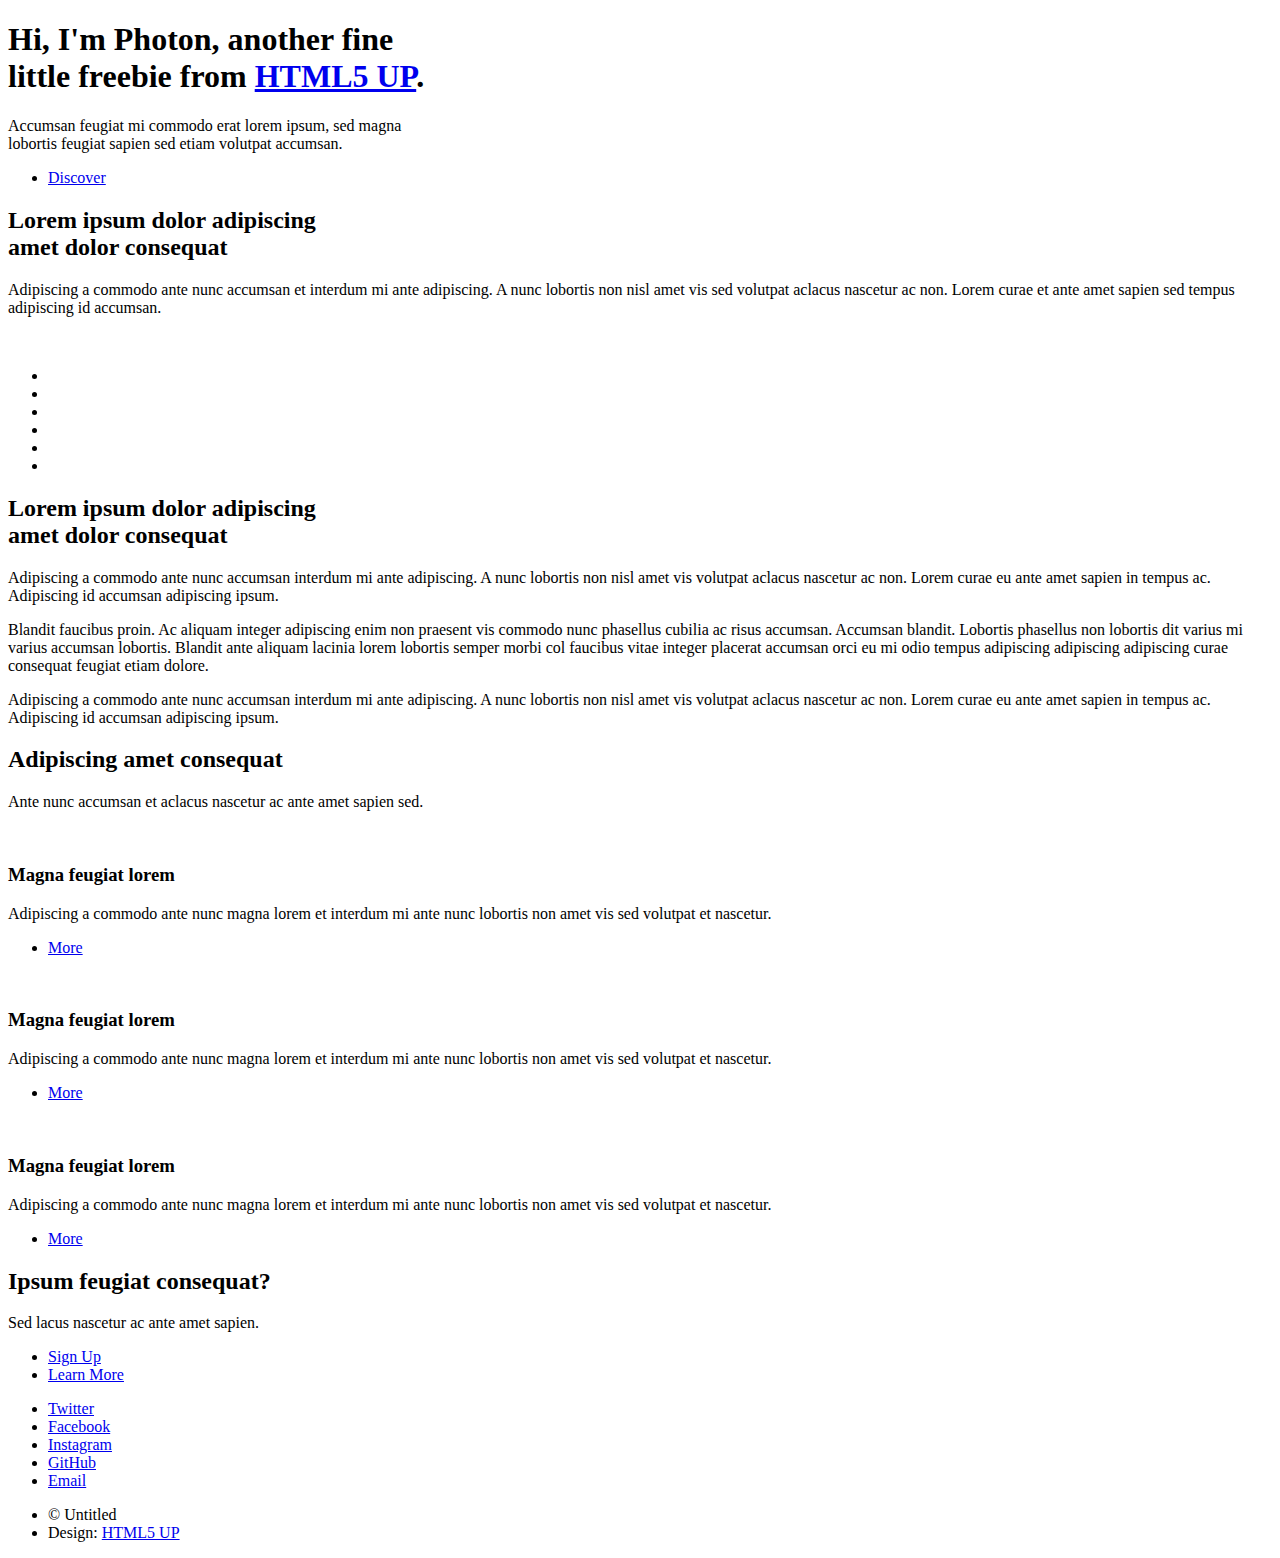
==== templates/index.html @ 0d03e668 "pass template" ====
<!DOCTYPE HTML>
<!--
	Photon by HTML5 UP
	html5up.net | @ajlkn
	Free for personal and commercial use under the CCA 3.0 license (html5up.net/license)
-->
<html>
	<head>
		<title>Photon by HTML5 UP</title>
		<meta charset="utf-8" />
		<meta name="viewport" content="width=device-width, initial-scale=1, user-scalable=no" />
		<link rel="stylesheet" href="static/assets/css/main.css" />
		<noscript><link rel="stylesheet" href="static/assets/css/noscript.css" /></noscript>
	</head>
	<script src="//code.tidio.co/cwrgji0p3nktidomydwqguuznumrr5ve.js" async></script>
	<body class="is-preload">

		<!-- Header -->
			<section id="header">
				<div class="inner">
					<span class="icon solid major fa-cloud"></span>
					<h1>Hi, I'm <strong>Photon</strong>, another fine<br />
					little freebie from <a href="http://html5up.net">HTML5 UP</a>.</h1>
					<p>Accumsan feugiat mi commodo erat lorem ipsum, sed magna<br />
					lobortis feugiat sapien sed etiam volutpat accumsan.</p>
					<ul class="actions special">
						<li><a href="#one" class="button scrolly">Discover</a></li>
					</ul>
				</div>
			</section>

		<!-- One -->
			<section id="one" class="main style1">
				<div class="container">
					<div class="row gtr-150">
						<div class="col-6 col-12-medium">
							<header class="major">
								<h2>Lorem ipsum dolor adipiscing<br />
								amet dolor consequat</h2>
							</header>
							<p>Adipiscing a commodo ante nunc accumsan et interdum mi ante adipiscing. A nunc lobortis non nisl amet vis sed volutpat aclacus nascetur ac non. Lorem curae et ante amet sapien sed tempus adipiscing id accumsan.</p>
						</div>
						<div class="col-6 col-12-medium imp-medium">
							<span class="image fit"><img src="static/images/pic01.jpg" alt="" /></span>
						</div>
					</div>
				</div>
			</section>

		<!-- Two -->
			<section id="two" class="main style2">
				<div class="container">
					<div class="row gtr-150">
						<div class="col-6 col-12-medium">
							<ul class="major-icons">
								<li><span class="icon solid style1 major fa-code"></span></li>
								<li><span class="icon solid style2 major fa-bolt"></span></li>
								<li><span class="icon solid style3 major fa-camera-retro"></span></li>
								<li><span class="icon solid style4 major fa-cog"></span></li>
								<li><span class="icon solid style5 major fa-desktop"></span></li>
								<li><span class="icon solid style6 major fa-calendar"></span></li>
							</ul>
						</div>
						<div class="col-6 col-12-medium">
							<header class="major">
								<h2>Lorem ipsum dolor adipiscing<br />
								amet dolor consequat</h2>
							</header>
							<p>Adipiscing a commodo ante nunc accumsan interdum mi ante adipiscing. A nunc lobortis non nisl amet vis volutpat aclacus nascetur ac non. Lorem curae eu ante amet sapien in tempus ac. Adipiscing id accumsan adipiscing ipsum.</p>
							<p>Blandit faucibus proin. Ac aliquam integer adipiscing enim non praesent vis commodo nunc phasellus cubilia ac risus accumsan. Accumsan blandit. Lobortis phasellus non lobortis dit varius mi varius accumsan lobortis. Blandit ante aliquam lacinia lorem lobortis semper morbi col faucibus vitae integer placerat accumsan orci eu mi odio tempus adipiscing adipiscing adipiscing curae consequat feugiat etiam dolore.</p>
							<p>Adipiscing a commodo ante nunc accumsan interdum mi ante adipiscing. A nunc lobortis non nisl amet vis volutpat aclacus nascetur ac non. Lorem curae eu ante amet sapien in tempus ac. Adipiscing id accumsan adipiscing ipsum.</p>
						</div>
					</div>
				</div>
			</section>

		<!-- Three -->
			<section id="three" class="main style1 special">
				<div class="container">
					<header class="major">
						<h2>Adipiscing amet consequat</h2>
					</header>
					<p>Ante nunc accumsan et aclacus nascetur ac ante amet sapien sed.</p>
					<div class="row gtr-150">
						<div class="col-4 col-12-medium">
							<span class="image fit"><img src="static/images/pic02.jpg" alt="" /></span>
							<h3>Magna feugiat lorem</h3>
							<p>Adipiscing a commodo ante nunc magna lorem et interdum mi ante nunc lobortis non amet vis sed volutpat et nascetur.</p>
							<ul class="actions special">
								<li><a href="#" class="button">More</a></li>
							</ul>
						</div>
						<div class="col-4 col-12-medium">
							<span class="image fit"><img src="static/images/pic03.jpg" alt="" /></span>
							<h3>Magna feugiat lorem</h3>
							<p>Adipiscing a commodo ante nunc magna lorem et interdum mi ante nunc lobortis non amet vis sed volutpat et nascetur.</p>
							<ul class="actions special">
								<li><a href="#" class="button">More</a></li>
							</ul>
						</div>
						<div class="col-4 col-12-medium">
							<span class="image fit"><img src="static/images/pic04.jpg" alt="" /></span>
							<h3>Magna feugiat lorem</h3>
							<p>Adipiscing a commodo ante nunc magna lorem et interdum mi ante nunc lobortis non amet vis sed volutpat et nascetur.</p>
							<ul class="actions special">
								<li><a href="#" class="button">More</a></li>
							</ul>
						</div>
					</div>
				</div>
			</section>

		<!-- Four -->
			<section id="four" class="main style2 special">
				<div class="container">
					<header class="major">
						<h2>Ipsum feugiat consequat?</h2>
					</header>
					<p>Sed lacus nascetur ac ante amet sapien.</p>
					<ul class="actions special">
						<li><a href="#" class="button wide primary">Sign Up</a></li>
						<li><a href="#" class="button wide">Learn More</a></li>
					</ul>
				</div>
			</section>

		<!-- Five -->
		<!--
			<section id="five" class="main style1">
				<div class="container">
					<header class="major special">
						<h2>Elements</h2>
					</header>

					<section>
						<h4>Text</h4>
						<p>This is <b>bold</b> and this is <strong>strong</strong>. This is <i>italic</i> and this is <em>emphasized</em>.
						This is <sup>superscript</sup> text and this is <sub>subscript</sub> text.
						This is <u>underlined</u> and this is code: <code>for (;;) { ... }</code>. Finally, <a href="#">this is a link</a>.</p>
						<hr />
						<header>
							<h4>Heading with a Subtitle</h4>
							<p>Lorem ipsum dolor sit amet nullam id egestas urna aliquam</p>
						</header>
						<p>Nunc lacinia ante nunc ac lobortis. Interdum adipiscing gravida odio porttitor sem non mi integer non faucibus ornare mi ut ante amet placerat aliquet. Volutpat eu sed ante lacinia sapien lorem accumsan varius montes viverra nibh in adipiscing blandit tempus accumsan.</p>
						<header>
							<h5>Heading with a Subtitle</h5>
							<p>Lorem ipsum dolor sit amet nullam id egestas urna aliquam</p>
						</header>
						<p>Nunc lacinia ante nunc ac lobortis. Interdum adipiscing gravida odio porttitor sem non mi integer non faucibus ornare mi ut ante amet placerat aliquet. Volutpat eu sed ante lacinia sapien lorem accumsan varius montes viverra nibh in adipiscing blandit tempus accumsan.</p>
						<hr />
						<h2>Heading Level 2</h2>
						<h3>Heading Level 3</h3>
						<h4>Heading Level 4</h4>
						<h5>Heading Level 5</h5>
						<h6>Heading Level 6</h6>
						<hr />
						<h5>Blockquote</h5>
						<blockquote>Fringilla nisl. Donec accumsan interdum nisi, quis tincidunt felis sagittis eget tempus euismod. Vestibulum ante ipsum primis in faucibus vestibulum. Blandit adipiscing eu felis iaculis volutpat ac adipiscing accumsan faucibus. Vestibulum ante ipsum primis in faucibus lorem ipsum dolor sit amet nullam adipiscing eu felis.</blockquote>
						<h5>Preformatted</h5>
						<pre><code>i = 0;

while (!deck.isInOrder()) {
print 'Iteration ' + i;
deck.shuffle();
i++;
}

print 'It took ' + i + ' iterations to sort the deck.';</code></pre>
					</section>

					<section>
						<h4>Lists</h4>
						<div class="row">
							<div class="col-6 col-12-medium">
								<h5>Unordered</h5>
								<ul>
									<li>Dolor pulvinar etiam.</li>
									<li>Sagittis adipiscing.</li>
									<li>Felis enim feugiat.</li>
								</ul>
								<h5>Alternate</h5>
								<ul class="alt">
									<li>Dolor pulvinar etiam.</li>
									<li>Sagittis adipiscing.</li>
									<li>Felis enim feugiat.</li>
								</ul>
							</div>
							<div class="col-6 col-12-medium">
								<h5>Ordered</h5>
								<ol>
									<li>Dolor pulvinar etiam.</li>
									<li>Etiam vel felis viverra.</li>
									<li>Felis enim feugiat.</li>
									<li>Dolor pulvinar etiam.</li>
									<li>Etiam vel felis lorem.</li>
									<li>Felis enim et feugiat.</li>
								</ol>
								<h5>Icons</h5>
								<ul class="icons">
									<li><a href="#" class="icon brands fa-twitter"><span class="label">Twitter</span></a></li>
									<li><a href="#" class="icon brands fa-facebook-f"><span class="label">Facebook</span></a></li>
									<li><a href="#" class="icon brands fa-instagram"><span class="label">Instagram</span></a></li>
									<li><a href="#" class="icon brands fa-github"><span class="label">Github</span></a></li>
								</ul>
							</div>
						</div>
						<h5>Actions</h5>
						<div class="row">
							<div class="col-6 col-12-medium">
								<ul class="actions">
									<li><a href="#" class="button primary">Default</a></li>
									<li><a href="#" class="button">Default</a></li>
								</ul>
								<ul class="actions small">
									<li><a href="#" class="button primary small">Small</a></li>
									<li><a href="#" class="button small">Small</a></li>
								</ul>
								<ul class="actions stacked">
									<li><a href="#" class="button primary">Default</a></li>
									<li><a href="#" class="button">Default</a></li>
								</ul>
								<ul class="actions stacked">
									<li><a href="#" class="button primary small">Small</a></li>
									<li><a href="#" class="button small">Small</a></li>
								</ul>
							</div>
							<div class="col-6 col-12-medium">
								<ul class="actions stacked">
									<li><a href="#" class="button primary fit">Default</a></li>
									<li><a href="#" class="button fit">Default</a></li>
								</ul>
								<ul class="actions stacked">
									<li><a href="#" class="button primary small fit">Small</a></li>
									<li><a href="#" class="button small fit">Small</a></li>
								</ul>
							</div>
						</div>
					</section>

					<section>
						<h4>Table</h4>
						<h5>Default</h5>
						<div class="table-wrapper">
							<table>
								<thead>
									<tr>
										<th>Name</th>
										<th>Description</th>
										<th>Price</th>
									</tr>
								</thead>
								<tbody>
									<tr>
										<td>Item One</td>
										<td>Ante turpis integer aliquet porttitor.</td>
										<td>29.99</td>
									</tr>
									<tr>
										<td>Item Two</td>
										<td>Vis ac commodo adipiscing arcu aliquet.</td>
										<td>19.99</td>
									</tr>
									<tr>
										<td>Item Three</td>
										<td> Morbi faucibus arcu accumsan lorem.</td>
										<td>29.99</td>
									</tr>
									<tr>
										<td>Item Four</td>
										<td>Vitae integer tempus condimentum.</td>
										<td>19.99</td>
									</tr>
									<tr>
										<td>Item Five</td>
										<td>Ante turpis integer aliquet porttitor.</td>
										<td>29.99</td>
									</tr>
								</tbody>
								<tfoot>
									<tr>
										<td colspan="2"></td>
										<td>100.00</td>
									</tr>
								</tfoot>
							</table>
						</div>

						<h5>Alternate</h5>
						<div class="table-wrapper">
							<table class="alt">
								<thead>
									<tr>
										<th>Name</th>
										<th>Description</th>
										<th>Price</th>
									</tr>
								</thead>
								<tbody>
									<tr>
										<td>Item One</td>
										<td>Ante turpis integer aliquet porttitor.</td>
										<td>29.99</td>
									</tr>
									<tr>
										<td>Item Two</td>
										<td>Vis ac commodo adipiscing arcu aliquet.</td>
										<td>19.99</td>
									</tr>
									<tr>
										<td>Item Three</td>
										<td> Morbi faucibus arcu accumsan lorem.</td>
										<td>29.99</td>
									</tr>
									<tr>
										<td>Item Four</td>
										<td>Vitae integer tempus condimentum.</td>
										<td>19.99</td>
									</tr>
									<tr>
										<td>Item Five</td>
										<td>Ante turpis integer aliquet porttitor.</td>
										<td>29.99</td>
									</tr>
								</tbody>
								<tfoot>
									<tr>
										<td colspan="2"></td>
										<td>100.00</td>
									</tr>
								</tfoot>
							</table>
						</div>
					</section>

					<section>
						<h4>Buttons</h4>
						<ul class="actions">
							<li><a href="#" class="button primary">Primary</a></li>
							<li><a href="#" class="button">Default</a></li>
						</ul>
						<ul class="actions">
							<li><a href="#" class="button large">Large</a></li>
							<li><a href="#" class="button">Default</a></li>
							<li><a href="#" class="button small">Small</a></li>
						</ul>
						<ul class="actions fit">
							<li><a href="#" class="button fit">Fit</a></li>
							<li><a href="#" class="button primary fit">Fit</a></li>
							<li><a href="#" class="button fit">Fit</a></li>
						</ul>
						<ul class="actions fit small">
							<li><a href="#" class="button primary fit small">Fit + Small</a></li>
							<li><a href="#" class="button fit small">Fit + Small</a></li>
							<li><a href="#" class="button primary fit small">Fit + Small</a></li>
						</ul>
						<ul class="actions">
							<li><a href="#" class="button primary icon solid fa-download">Icon</a></li>
							<li><a href="#" class="button icon solid fa-download">Icon</a></li>
						</ul>
						<ul class="actions">
							<li><span class="button primary disabled">Disabled</span></li>
							<li><span class="button disabled">Disabled</span></li>
						</ul>
					</section>

					<section>
						<h4>Form</h4>
						<form method="post" action="#">
							<div class="row gtr-uniform gtr-50">
								<div class="col-6 col-12-xsmall">
									<input type="text" name="demo-name" id="demo-name" value="" placeholder="Name" />
								</div>
								<div class="col-6 col-12-xsmall">
									<input type="email" name="demo-email" id="demo-email" value="" placeholder="Email" />
								</div>
								<div class="col-12">
									<select name="demo-category" id="demo-category">
										<option value="">- Category -</option>
										<option value="1">Manufacturing</option>
										<option value="1">Shipping</option>
										<option value="1">Administration</option>
										<option value="1">Human Resources</option>
									</select>
								</div>
								<div class="col-4 col-12-small">
									<input type="radio" id="demo-priority-low" name="demo-priority" checked>
									<label for="demo-priority-low">Low</label>
								</div>
								<div class="col-4 col-12-small">
									<input type="radio" id="demo-priority-normal" name="demo-priority">
									<label for="demo-priority-normal">Normal</label>
								</div>
								<div class="col-4 col-12-small">
									<input type="radio" id="demo-priority-high" name="demo-priority">
									<label for="demo-priority-high">High</label>
								</div>
								<div class="col-6 col-12-small">
									<input type="checkbox" id="demo-copy" name="demo-copy">
									<label for="demo-copy">Email me a copy</label>
								</div>
								<div class="col-6 col-12-small">
									<input type="checkbox" id="demo-human" name="demo-human" checked>
									<label for="demo-human">Not a robot</label>
								</div>
								<div class="col-12">
									<textarea name="demo-message" id="demo-message" placeholder="Enter your message" rows="6"></textarea>
								</div>
								<div class="col-12">
									<ul class="actions">
										<li><input type="submit" value="Send Message" class="primary" /></li>
										<li><input type="reset" value="Reset" /></li>
									</ul>
								</div>
							</div>
						</form>
					</section>

					<section>
						<h4>Image</h4>
						<h5>Fit</h5>
						<div class="box alt">
							<div class="row gtr-uniform gtr-50">
								<div class="col-12"><span class="image fit"><img src="static/images/pic06.jpg" alt="" /></span></div>
								<div class="col-4"><span class="image fit"><img src="static/images/pic02.jpg" alt="" /></span></div>
								<div class="col-4"><span class="image fit"><img src="static/images/pic03.jpg" alt="" /></span></div>
								<div class="col-4"><span class="image fit"><img src="static/images/pic04.jpg" alt="" /></span></div>
								<div class="col-4"><span class="image fit"><img src="static/images/pic03.jpg" alt="" /></span></div>
								<div class="col-4"><span class="image fit"><img src="static/images/pic04.jpg" alt="" /></span></div>
								<div class="col-4"><span class="image fit"><img src="static/images/pic02.jpg" alt="" /></span></div>
								<div class="col-4"><span class="image fit"><img src="static/images/pic04.jpg" alt="" /></span></div>
								<div class="col-4"><span class="image fit"><img src="static/images/pic02.jpg" alt="" /></span></div>
								<div class="col-4"><span class="image fit"><img src="static/images/pic03.jpg" alt="" /></span></div>
							</div>
						</div>
						<h5>Left &amp; Right</h5>
						<p><span class="image left"><img src="static/images/pic05.jpg" alt="" /></span>Fringilla nisl. Donec accumsan interdum nisi, quis tincidunt felis sagittis eget. tempus euismod. Vestibulum ante ipsum primis in faucibus vestibulum. Blandit adipiscing eu felis iaculis volutpat ac adipiscing accumsan eu faucibus. Integer ac pellentesque praesent tincidunt felis sagittis eget. tempus euismod. Vestibulum ante ipsum primis in faucibus vestibulum. Blandit adipiscing eu felis iaculis volutpat ac adipiscing accumsan eu faucibus. Integer ac pellentesque praesent. Donec accumsan interdum nisi, quis tincidunt felis sagittis eget. tempus euismod. Vestibulum ante ipsum primis in faucibus vestibulum. Blandit adipiscing eu felis iaculis volutpat ac adipiscing accumsan eu faucibus. Integer ac pellentesque praesent tincidunt felis sagittis eget. tempus euismod. Vestibulum ante ipsum primis in faucibus vestibulum. Blandit adipiscing eu felis iaculis volutpat ac adipiscing accumsan eu faucibus. Integer ac pellentesque praesent. Blandit adipiscing eu felis iaculis volutpat ac adipiscing accumsan eu faucibus. Integer ac pellentesque praesent tincidunt felis sagittis eget. tempus euismod. Vestibulum ante ipsum primis in faucibus vestibulum. Blandit adipiscing eu felis iaculis volutpat ac adipiscing accumsan eu faucibus. Integer ac pellentesque praesent.</p>
						<p><span class="image right"><img src="static/images/pic05.jpg" alt="" /></span>Fringilla nisl. Donec accumsan interdum nisi, quis tincidunt felis sagittis eget. tempus euismod. Vestibulum ante ipsum primis in faucibus vestibulum. Blandit adipiscing eu felis iaculis volutpat ac adipiscing accumsan eu faucibus. Integer ac pellentesque praesent tincidunt felis sagittis eget. tempus euismod. Vestibulum ante ipsum primis in faucibus vestibulum. Blandit adipiscing eu felis iaculis volutpat ac adipiscing accumsan eu faucibus. Integer ac pellentesque praesent. Donec accumsan interdum nisi, quis tincidunt felis sagittis eget. tempus euismod. Vestibulum ante ipsum primis in faucibus vestibulum. Blandit adipiscing eu felis iaculis volutpat ac adipiscing accumsan eu faucibus. Integer ac pellentesque praesent tincidunt felis sagittis eget. tempus euismod. Vestibulum ante ipsum primis in faucibus vestibulum. Blandit adipiscing eu felis iaculis volutpat ac adipiscing accumsan eu faucibus. Integer ac pellentesque praesent. Blandit adipiscing eu felis iaculis volutpat ac adipiscing accumsan eu faucibus. Integer ac pellentesque praesent tincidunt felis sagittis eget. tempus euismod. Vestibulum ante ipsum primis in faucibus vestibulum. Blandit adipiscing eu felis iaculis volutpat ac adipiscing accumsan eu faucibus. Integer ac pellentesque praesent.</p>
					</section>

				</div>
			</section>
		-->

		<!-- Footer -->
			<section id="footer">
				<ul class="icons">
					<li><a href="#" class="icon brands alt fa-twitter"><span class="label">Twitter</span></a></li>
					<li><a href="#" class="icon brands alt fa-facebook-f"><span class="label">Facebook</span></a></li>
					<li><a href="#" class="icon brands alt fa-instagram"><span class="label">Instagram</span></a></li>
					<li><a href="#" class="icon brands alt fa-github"><span class="label">GitHub</span></a></li>
					<li><a href="#" class="icon solid alt fa-envelope"><span class="label">Email</span></a></li>
				</ul>
				<ul class="copyright">
					<li>&copy; Untitled</li><li>Design: <a href="http://html5up.net">HTML5 UP</a></li>
				</ul>
			</section>

		<!-- Scripts -->
			<script src="static/assets/js/jquery.min.js"></script>
			<script src="static/assets/js/jquery.scrolly.min.js"></script>
			<script src="static/assets/js/browser.min.js"></script>
			<script src="static/assets/js/breakpoints.min.js"></script>
			<script src="static/assets/js/util.js"></script>
			<script src="static/assets/js/main.js"></script>

	</body>
</html>
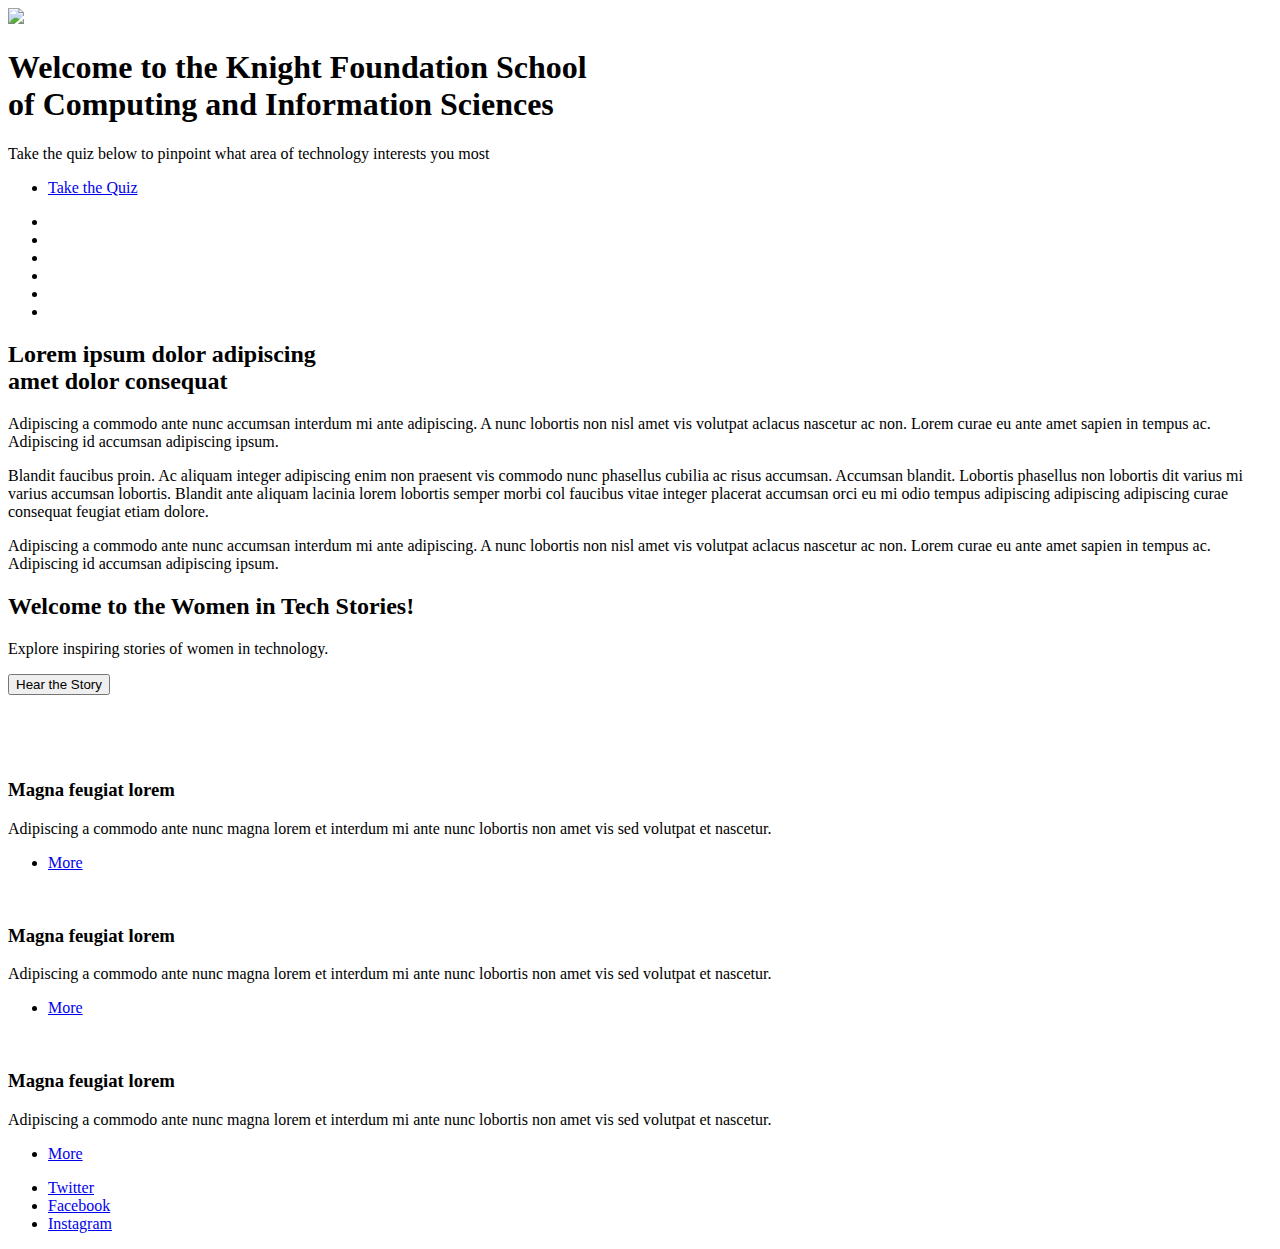
==== commit 1f93045d: "add avatar, voice, change template" ====
--- a/templates/index.html
+++ b/templates/index.html
@@ -1,9 +1,4 @@
 <!DOCTYPE HTML>
-<!--
-	Photon by HTML5 UP
-	html5up.net | @ajlkn
-	Free for personal and commercial use under the CCA 3.0 license (html5up.net/license)
--->
 <html>
 	<head>
 		<title>Photon by HTML5 UP</title>
@@ -11,6 +6,7 @@
 		<meta name="viewport" content="width=device-width, initial-scale=1, user-scalable=no" />
 		<link rel="stylesheet" href="static/assets/css/main.css" />
 		<noscript><link rel="stylesheet" href="static/assets/css/noscript.css" /></noscript>
+		<script src="https://code.jquery.com/jquery-3.6.0.min.js"></script>
 	</head>
 	<script src="//code.tidio.co/cwrgji0p3nktidomydwqguuznumrr5ve.js" async></script>
 	<body class="is-preload">
@@ -18,34 +14,16 @@
 		<!-- Header -->
 			<section id="header">
 				<div class="inner">
-					<span class="icon solid major fa-cloud"></span>
-					<h1>Hi, I'm <strong>Photon</strong>, another fine<br />
-					little freebie from <a href="http://html5up.net">HTML5 UP</a>.</h1>
-					<p>Accumsan feugiat mi commodo erat lorem ipsum, sed magna<br />
-					lobortis feugiat sapien sed etiam volutpat accumsan.</p>
+					<span class="icon solid major "> <img src="static/cute_female_avatar.svg"></span>
+					<h1>Welcome to the Knight Foundation School <br> of Computing and Information Sciences</h1>
+					<p>Take the quiz below to pinpoint what area of technology interests you most</p>
 					<ul class="actions special">
-						<li><a href="#one" class="button scrolly">Discover</a></li>
+						<li><a href="{{url_for('quiz')}}" class="button scrolly">Take the Quiz</a></li>
 					</ul>
 				</div>
 			</section>
 
-		<!-- One -->
-			<section id="one" class="main style1">
-				<div class="container">
-					<div class="row gtr-150">
-						<div class="col-6 col-12-medium">
-							<header class="major">
-								<h2>Lorem ipsum dolor adipiscing<br />
-								amet dolor consequat</h2>
-							</header>
-							<p>Adipiscing a commodo ante nunc accumsan et interdum mi ante adipiscing. A nunc lobortis non nisl amet vis sed volutpat aclacus nascetur ac non. Lorem curae et ante amet sapien sed tempus adipiscing id accumsan.</p>
-						</div>
-						<div class="col-6 col-12-medium imp-medium">
-							<span class="image fit"><img src="static/images/pic01.jpg" alt="" /></span>
-						</div>
-					</div>
-				</div>
-			</section>
+
 
 		<!-- Two -->
 			<section id="two" class="main style2">
@@ -76,53 +54,64 @@
 
 		<!-- Three -->
 			<section id="three" class="main style1 special">
-				<div class="container">
-					<header class="major">
-						<h2>Adipiscing amet consequat</h2>
-					</header>
-					<p>Ante nunc accumsan et aclacus nascetur ac ante amet sapien sed.</p>
-					<div class="row gtr-150">
-						<div class="col-4 col-12-medium">
-							<span class="image fit"><img src="static/images/pic02.jpg" alt="" /></span>
-							<h3>Magna feugiat lorem</h3>
-							<p>Adipiscing a commodo ante nunc magna lorem et interdum mi ante nunc lobortis non amet vis sed volutpat et nascetur.</p>
-							<ul class="actions special">
-								<li><a href="#" class="button">More</a></li>
-							</ul>
-						</div>
-						<div class="col-4 col-12-medium">
-							<span class="image fit"><img src="static/images/pic03.jpg" alt="" /></span>
-							<h3>Magna feugiat lorem</h3>
-							<p>Adipiscing a commodo ante nunc magna lorem et interdum mi ante nunc lobortis non amet vis sed volutpat et nascetur.</p>
-							<ul class="actions special">
-								<li><a href="#" class="button">More</a></li>
-							</ul>
-						</div>
-						<div class="col-4 col-12-medium">
-							<span class="image fit"><img src="static/images/pic04.jpg" alt="" /></span>
-							<h3>Magna feugiat lorem</h3>
-							<p>Adipiscing a commodo ante nunc magna lorem et interdum mi ante nunc lobortis non amet vis sed volutpat et nascetur.</p>
-							<ul class="actions special">
-								<li><a href="#" class="button">More</a></li>
-							</ul>
-						</div>
-					</div>
-				</div>
-			</section>
-
-		<!-- Four -->
-			<section id="four" class="main style2 special">
-				<div class="container">
-					<header class="major">
-						<h2>Ipsum feugiat consequat?</h2>
-					</header>
-					<p>Sed lacus nascetur ac ante amet sapien.</p>
-					<ul class="actions special">
-						<li><a href="#" class="button wide primary">Sign Up</a></li>
-						<li><a href="#" class="button wide">Learn More</a></li>
-					</ul>
-				</div>
-			</section>
+    <div class="container">
+       <header class="major">
+          <h2>Welcome to the Women in Tech Stories!</h2>
+       </header>
+       <p>Explore inspiring stories of women in technology.</p>
+       <div style="margin-bottom: 2rem;">
+           <button id="speakButton" style="margin-bottom: 1rem;">Hear the Story</button>
+       </div>
+       <script>
+           $('#speakButton').on('click', function() {
+               const storyText = "Hello!! I am Lyro and am going to walk you over the experiences of women who attended BreakThroughTechMiami's Guild at FIU. First up is Molayo Sobande, a student who will now be pursuing computer science as a major. She said, "Being a part of BreakThroughTechMiami, I went from being a somewhat timid public speaker with no solidified background knowledge of computer science to confidently presenting an app that my team and I made in just three days". Next is Sophia, a biology major surprised and proud of making a self-portrait through coding at Guild Workshop. Lastly we have FIU Alumni, Neica Sainvilus, who is now working at AMEX as a full-time software engineer because of BTT's Sprintern Program! Ladies, your journey in tech can start here! Each story is a reminder that you have a place in this field. Join us at FIU, where we empower each other to thrive, innovate, and break barriers. Together, we can create a diverse and inclusive tech community. Let's embark on this adventure together!";
+
+               const utterance = new SpeechSynthesisUtterance(storyText);
+               window.speechSynthesis.speak(utterance);
+           });
+       </script>
+       <div class="row gtr-150">
+          <div class="col-4 col-12-medium">
+             <span class="image fit"><img src="static/images/pic02.jpg" alt="" /></span>
+             <h3>Magna feugiat lorem</h3>
+             <p>Adipiscing a commodo ante nunc magna lorem et interdum mi ante nunc lobortis non amet vis sed volutpat et nascetur.</p>
+             <ul class="actions special">
+                <li><a href="#" class="button">More</a></li>
+             </ul>
+          </div>
+          <div class="col-4 col-12-medium">
+             <span class="image fit"><img src="static/images/pic03.jpg" alt="" /></span>
+             <h3>Magna feugiat lorem</h3>
+             <p>Adipiscing a commodo ante nunc magna lorem et interdum mi ante nunc lobortis non amet vis sed volutpat et nascetur.</p>
+             <ul class="actions special">
+                <li><a href="#" class="button">More</a></li>
+             </ul>
+          </div>
+          <div class="col-4 col-12-medium">
+             <span class="image fit"><img src="static/images/pic04.jpg" alt="" /></span>
+             <h3>Magna feugiat lorem</h3>
+             <p>Adipiscing a commodo ante nunc magna lorem et interdum mi ante nunc lobortis non amet vis sed volutpat et nascetur.</p>
+             <ul class="actions special">
+                <li><a href="#" class="button">More</a></li>
+             </ul>
+          </div>
+       </div>
+    </div>
+</section>
+
+<!--		&lt;!&ndash; Four &ndash;&gt;-->
+<!--			<section id="four" class="main style2 special">-->
+<!--				<div class="container">-->
+<!--					<header class="major">-->
+<!--						<h2>Ipsum feugiat consequat?</h2>-->
+<!--					</header>-->
+<!--					<p>Sed lacus nascetur ac ante amet sapien.</p>-->
+<!--					<ul class="actions special">-->
+<!--						<li><a href="#" class="button wide primary">Sign Up</a></li>-->
+<!--						<li><a href="#" class="button wide">Learn More</a></li>-->
+<!--					</ul>-->
+<!--				</div>-->
+<!--			</section>-->
 
 		<!-- Five -->
 		<!--
@@ -448,11 +437,6 @@
 					<li><a href="#" class="icon brands alt fa-twitter"><span class="label">Twitter</span></a></li>
 					<li><a href="#" class="icon brands alt fa-facebook-f"><span class="label">Facebook</span></a></li>
 					<li><a href="#" class="icon brands alt fa-instagram"><span class="label">Instagram</span></a></li>
-					<li><a href="#" class="icon brands alt fa-github"><span class="label">GitHub</span></a></li>
-					<li><a href="#" class="icon solid alt fa-envelope"><span class="label">Email</span></a></li>
-				</ul>
-				<ul class="copyright">
-					<li>&copy; Untitled</li><li>Design: <a href="http://html5up.net">HTML5 UP</a></li>
 				</ul>
 			</section>
 
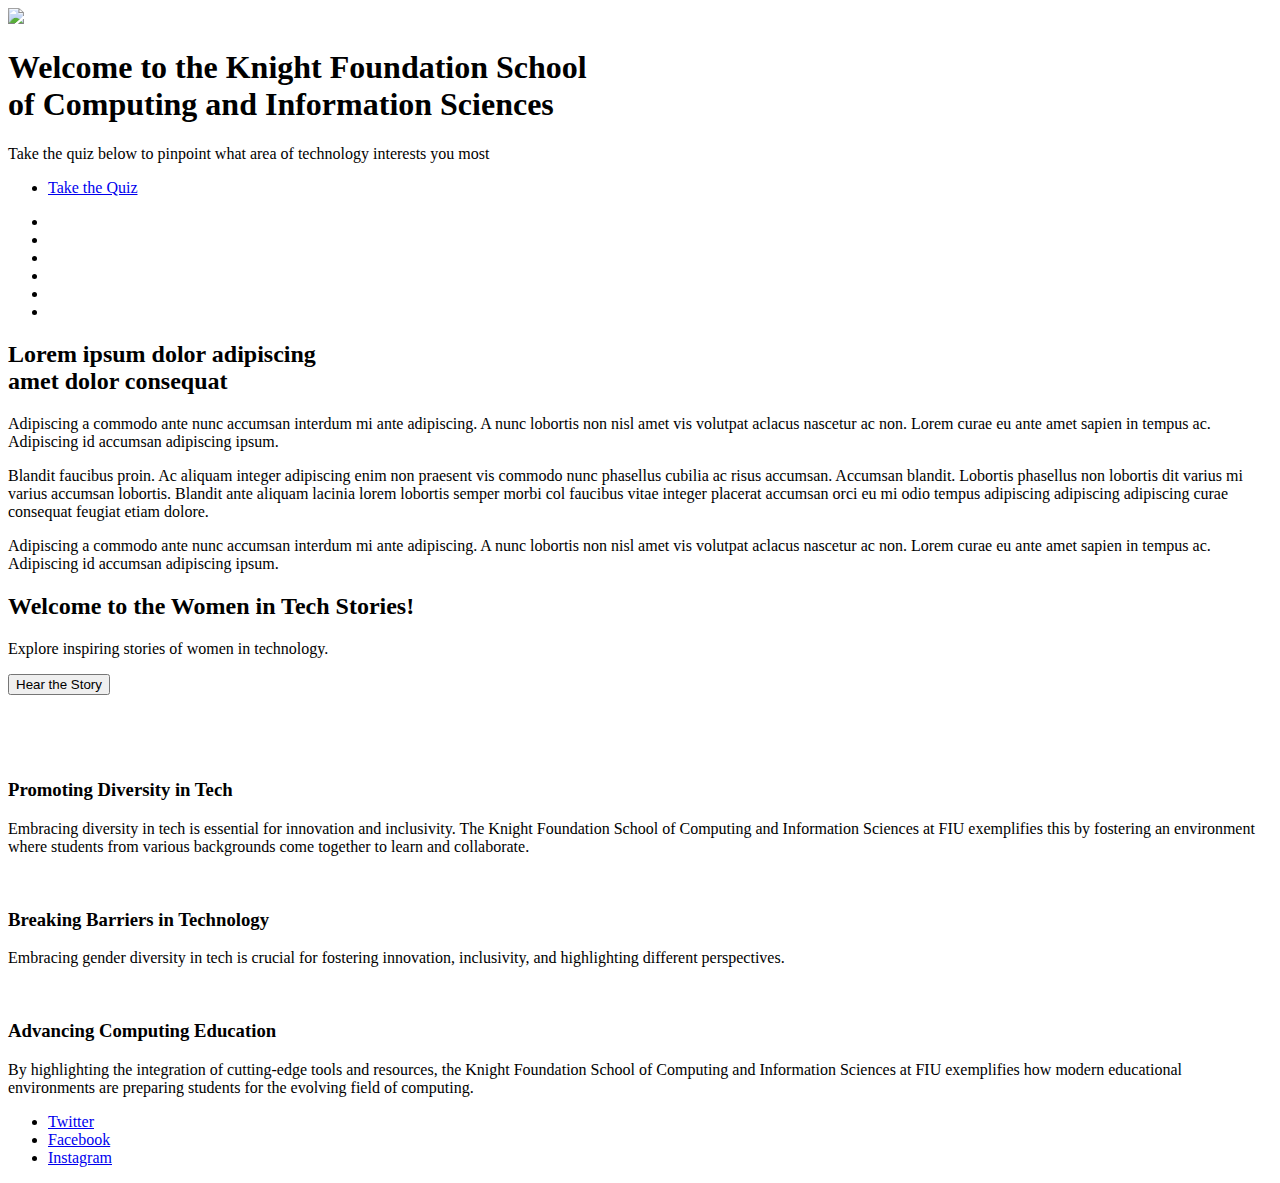
==== commit ba981f5a: "make css work on quiz" ====
--- a/templates/index.html
+++ b/templates/index.html
@@ -1,104 +1,92 @@
 <!DOCTYPE HTML>
 <html>
-	<head>
-		<title>Photon by HTML5 UP</title>
-		<meta charset="utf-8" />
-		<meta name="viewport" content="width=device-width, initial-scale=1, user-scalable=no" />
-		<link rel="stylesheet" href="static/assets/css/main.css" />
-		<noscript><link rel="stylesheet" href="static/assets/css/noscript.css" /></noscript>
-		<script src="https://code.jquery.com/jquery-3.6.0.min.js"></script>
-	</head>
-	<script src="//code.tidio.co/cwrgji0p3nktidomydwqguuznumrr5ve.js" async></script>
-	<body class="is-preload">
-
-		<!-- Header -->
-			<section id="header">
-				<div class="inner">
-					<span class="icon solid major "> <img src="static/cute_female_avatar.svg"></span>
-					<h1>Welcome to the Knight Foundation School <br> of Computing and Information Sciences</h1>
-					<p>Take the quiz below to pinpoint what area of technology interests you most</p>
-					<ul class="actions special">
-						<li><a href="{{url_for('quiz')}}" class="button scrolly">Take the Quiz</a></li>
-					</ul>
-				</div>
-			</section>
-
-
-
-		<!-- Two -->
-			<section id="two" class="main style2">
-				<div class="container">
-					<div class="row gtr-150">
-						<div class="col-6 col-12-medium">
-							<ul class="major-icons">
-								<li><span class="icon solid style1 major fa-code"></span></li>
-								<li><span class="icon solid style2 major fa-bolt"></span></li>
-								<li><span class="icon solid style3 major fa-camera-retro"></span></li>
-								<li><span class="icon solid style4 major fa-cog"></span></li>
-								<li><span class="icon solid style5 major fa-desktop"></span></li>
-								<li><span class="icon solid style6 major fa-calendar"></span></li>
-							</ul>
-						</div>
-						<div class="col-6 col-12-medium">
-							<header class="major">
-								<h2>Lorem ipsum dolor adipiscing<br />
-								amet dolor consequat</h2>
-							</header>
-							<p>Adipiscing a commodo ante nunc accumsan interdum mi ante adipiscing. A nunc lobortis non nisl amet vis volutpat aclacus nascetur ac non. Lorem curae eu ante amet sapien in tempus ac. Adipiscing id accumsan adipiscing ipsum.</p>
-							<p>Blandit faucibus proin. Ac aliquam integer adipiscing enim non praesent vis commodo nunc phasellus cubilia ac risus accumsan. Accumsan blandit. Lobortis phasellus non lobortis dit varius mi varius accumsan lobortis. Blandit ante aliquam lacinia lorem lobortis semper morbi col faucibus vitae integer placerat accumsan orci eu mi odio tempus adipiscing adipiscing adipiscing curae consequat feugiat etiam dolore.</p>
-							<p>Adipiscing a commodo ante nunc accumsan interdum mi ante adipiscing. A nunc lobortis non nisl amet vis volutpat aclacus nascetur ac non. Lorem curae eu ante amet sapien in tempus ac. Adipiscing id accumsan adipiscing ipsum.</p>
-						</div>
-					</div>
-				</div>
-			</section>
-
-		<!-- Three -->
-			<section id="three" class="main style1 special">
-    <div class="container">
-       <header class="major">
-          <h2>Welcome to the Women in Tech Stories!</h2>
-       </header>
-       <p>Explore inspiring stories of women in technology.</p>
-       <div style="margin-bottom: 2rem;">
-           <button id="speakButton" style="margin-bottom: 1rem;">Hear the Story</button>
-       </div>
-       <script>
-           $('#speakButton').on('click', function() {
-               const storyText = "Hello!! I am Lyro and am going to walk you over the experiences of women who attended BreakThroughTechMiami's Guild at FIU. First up is Molayo Sobande, a student who will now be pursuing computer science as a major. She said, "Being a part of BreakThroughTechMiami, I went from being a somewhat timid public speaker with no solidified background knowledge of computer science to confidently presenting an app that my team and I made in just three days". Next is Sophia, a biology major surprised and proud of making a self-portrait through coding at Guild Workshop. Lastly we have FIU Alumni, Neica Sainvilus, who is now working at AMEX as a full-time software engineer because of BTT's Sprintern Program! Ladies, your journey in tech can start here! Each story is a reminder that you have a place in this field. Join us at FIU, where we empower each other to thrive, innovate, and break barriers. Together, we can create a diverse and inclusive tech community. Let's embark on this adventure together!";
-
-               const utterance = new SpeechSynthesisUtterance(storyText);
-               window.speechSynthesis.speak(utterance);
-           });
-       </script>
-       <div class="row gtr-150">
-          <div class="col-4 col-12-medium">
-             <span class="image fit"><img src="static/images/pic02.jpg" alt="" /></span>
-             <h3>Magna feugiat lorem</h3>
-             <p>Adipiscing a commodo ante nunc magna lorem et interdum mi ante nunc lobortis non amet vis sed volutpat et nascetur.</p>
-             <ul class="actions special">
-                <li><a href="#" class="button">More</a></li>
-             </ul>
-          </div>
-          <div class="col-4 col-12-medium">
-             <span class="image fit"><img src="static/images/pic03.jpg" alt="" /></span>
-             <h3>Magna feugiat lorem</h3>
-             <p>Adipiscing a commodo ante nunc magna lorem et interdum mi ante nunc lobortis non amet vis sed volutpat et nascetur.</p>
-             <ul class="actions special">
-                <li><a href="#" class="button">More</a></li>
-             </ul>
-          </div>
-          <div class="col-4 col-12-medium">
-             <span class="image fit"><img src="static/images/pic04.jpg" alt="" /></span>
-             <h3>Magna feugiat lorem</h3>
-             <p>Adipiscing a commodo ante nunc magna lorem et interdum mi ante nunc lobortis non amet vis sed volutpat et nascetur.</p>
-             <ul class="actions special">
-                <li><a href="#" class="button">More</a></li>
-             </ul>
-          </div>
-       </div>
-    </div>
-</section>
-
+<head>
+    <title>Photon by HTML5 UP</title>
+    <meta charset="utf-8" />
+    <meta name="viewport" content="width=device-width, initial-scale=1, user-scalable=no" />
+    <link rel="stylesheet" href="static/assets/css/main.css" />
+    <noscript><link rel="stylesheet" href="static/assets/css/noscript.css" /></noscript>
+    <script src="https://code.jquery.com/jquery-3.6.0.min.js"></script>
+</head>
+<body class="is-preload">
+    <script src="//code.tidio.co/cwrgji0p3nktidomydwqguuznumrr5ve.js" async></script>
+
+    <!-- Header -->
+    <section id="header">
+        <div class="inner">
+            <span class="icon solid major "> <img src="static/cute_female_avatar.svg"></span>
+            <h1>Welcome to the Knight Foundation School <br> of Computing and Information Sciences</h1>
+            <p>Take the quiz below to pinpoint what area of technology interests you most</p>
+            <ul class="actions special">
+                <li><a href="{{url_for('quiz')}}" class="button scrolly">Take the Quiz</a></li>
+            </ul>
+        </div>
+    </section>
+
+    <!-- Two -->
+    <section id="two" class="main style2">
+        <div class="container">
+            <div class="row gtr-150">
+                <div class="col-6 col-12-medium">
+                    <ul class="major-icons">
+                        <li><span class="icon solid style1 major fa-code"></span></li>
+                        <li><span class="icon solid style2 major fa-bolt"></span></li>
+                        <li><span class="icon solid style3 major fa-camera-retro"></span></li>
+                        <li><span class="icon solid style4 major fa-cog"></span></li>
+                        <li><span class="icon solid style5 major fa-desktop"></span></li>
+                        <li><span class="icon solid style6 major fa-calendar"></span></li>
+                    </ul>
+                </div>
+                <div class="col-6 col-12-medium">
+                    <header class="major">
+                        <h2>Lorem ipsum dolor adipiscing<br />
+                        amet dolor consequat</h2>
+                    </header>
+                    <p>Adipiscing a commodo ante nunc accumsan interdum mi ante adipiscing. A nunc lobortis non nisl amet vis volutpat aclacus nascetur ac non. Lorem curae eu ante amet sapien in tempus ac. Adipiscing id accumsan adipiscing ipsum.</p>
+                    <p>Blandit faucibus proin. Ac aliquam integer adipiscing enim non praesent vis commodo nunc phasellus cubilia ac risus accumsan. Accumsan blandit. Lobortis phasellus non lobortis dit varius mi varius accumsan lobortis. Blandit ante aliquam lacinia lorem lobortis semper morbi col faucibus vitae integer placerat accumsan orci eu mi odio tempus adipiscing adipiscing adipiscing curae consequat feugiat etiam dolore.</p>
+                    <p>Adipiscing a commodo ante nunc accumsan interdum mi ante adipiscing. A nunc lobortis non nisl amet vis volutpat aclacus nascetur ac non. Lorem curae eu ante amet sapien in tempus ac. Adipiscing id accumsan adipiscing ipsum.</p>
+                </div>
+            </div>
+        </div>
+    </section>
+
+    <!-- Three -->
+    <section id="three" class="main style1 special">
+        <div class="container">
+            <header class="major">
+                <h2>Welcome to the Women in Tech Stories!</h2>
+            </header>
+            <p>Explore inspiring stories of women in technology.</p>
+            <div style="margin-bottom: 2rem;">
+                <button id="speakButton" style="margin-bottom: 1rem;">Hear the Story</button>
+            </div>
+            <script>
+                $('#speakButton').on('click', function() {
+                    const storyText = 'Hello!! I am Lyro and am going to walk you over the experiences of women who attended BreakThroughTechMiami\'s Guild at FIU. First up is Molayo Sobande, a student who will now be pursuing computer science as a major. She said, "Being a part of BreakThroughTechMiami, I went from being a somewhat timid public speaker with no solidified background knowledge of computer science to confidently presenting an app that my team and I made in just three days". Next is Sophia, a biology major surprised and proud of making a self-portrait through coding at Guild Workshop. Lastly we have FIU Alumni, Neica Sainvilus, who is now working at AMEX as a full-time software engineer because of BTT\'s Sprintern Program! Ladies, your journey in tech can start here! Each story is a reminder that you have a place in this field. Join us at FIU, where we empower each other to thrive, innovate, and break barriers. Together, we can create a diverse and inclusive tech community. Let\'s embark on this adventure together!';
+
+                    const utterance = new SpeechSynthesisUtterance(storyText);
+                    window.speechSynthesis.speak(utterance);
+                });
+            </script>
+            <div class="row gtr-150">
+                <div class="col-4 col-12-medium">
+                    <span class="image fit"><img src="static/images/fiu1.png" alt="" /></span>
+                    <h3>Promoting Diversity in Tech</h3>
+                    <p>Embracing diversity in tech is essential for innovation and inclusivity. The Knight Foundation School of Computing and Information Sciences at FIU exemplifies this by fostering an environment where students from various backgrounds come together to learn and collaborate.</p>
+                </div>
+                <div class="col-4 col-12-medium">
+                    <span class="image fit"><img src="static/images/fiu2.png" alt="" /></span>
+                    <h3>Breaking Barriers in Technology</h3>
+                    <p>Embracing gender diversity in tech is crucial for fostering innovation, inclusivity, and highlighting different perspectives.</p>
+                </div>
+                <div class="col-4 col-12-medium">
+                    <span class="image fit"><img src="static/images/fiu3.png" alt="" /></span>
+                    <h3>Advancing Computing Education</h3>
+                    <p>By highlighting the integration of cutting-edge tools and resources, the Knight Foundation School of Computing and Information Sciences at FIU exemplifies how modern educational environments are preparing students for the evolving field of computing.</p>
+                </div>
+            </div>
+        </div>
+    </section>
 <!--		&lt;!&ndash; Four &ndash;&gt;-->
 <!--			<section id="four" class="main style2 special">-->
 <!--				<div class="container">-->
@@ -434,9 +422,9 @@
 		<!-- Footer -->
 			<section id="footer">
 				<ul class="icons">
-					<li><a href="#" class="icon brands alt fa-twitter"><span class="label">Twitter</span></a></li>
-					<li><a href="#" class="icon brands alt fa-facebook-f"><span class="label">Facebook</span></a></li>
-					<li><a href="#" class="icon brands alt fa-instagram"><span class="label">Instagram</span></a></li>
+					<li><a href="https://x.com/FIU" class="icon brands alt fa-twitter"><span class="label">Twitter</span></a></li>
+					<li><a href="https://www.facebook.com/floridainternational/" class="icon brands alt fa-facebook-f"><span class="label">Facebook</span></a></li>
+					<li><a href="https://www.instagram.com/fiuinstagram/?hl=en" class="icon brands alt fa-instagram"><span class="label">Instagram</span></a></li>
 				</ul>
 			</section>
 
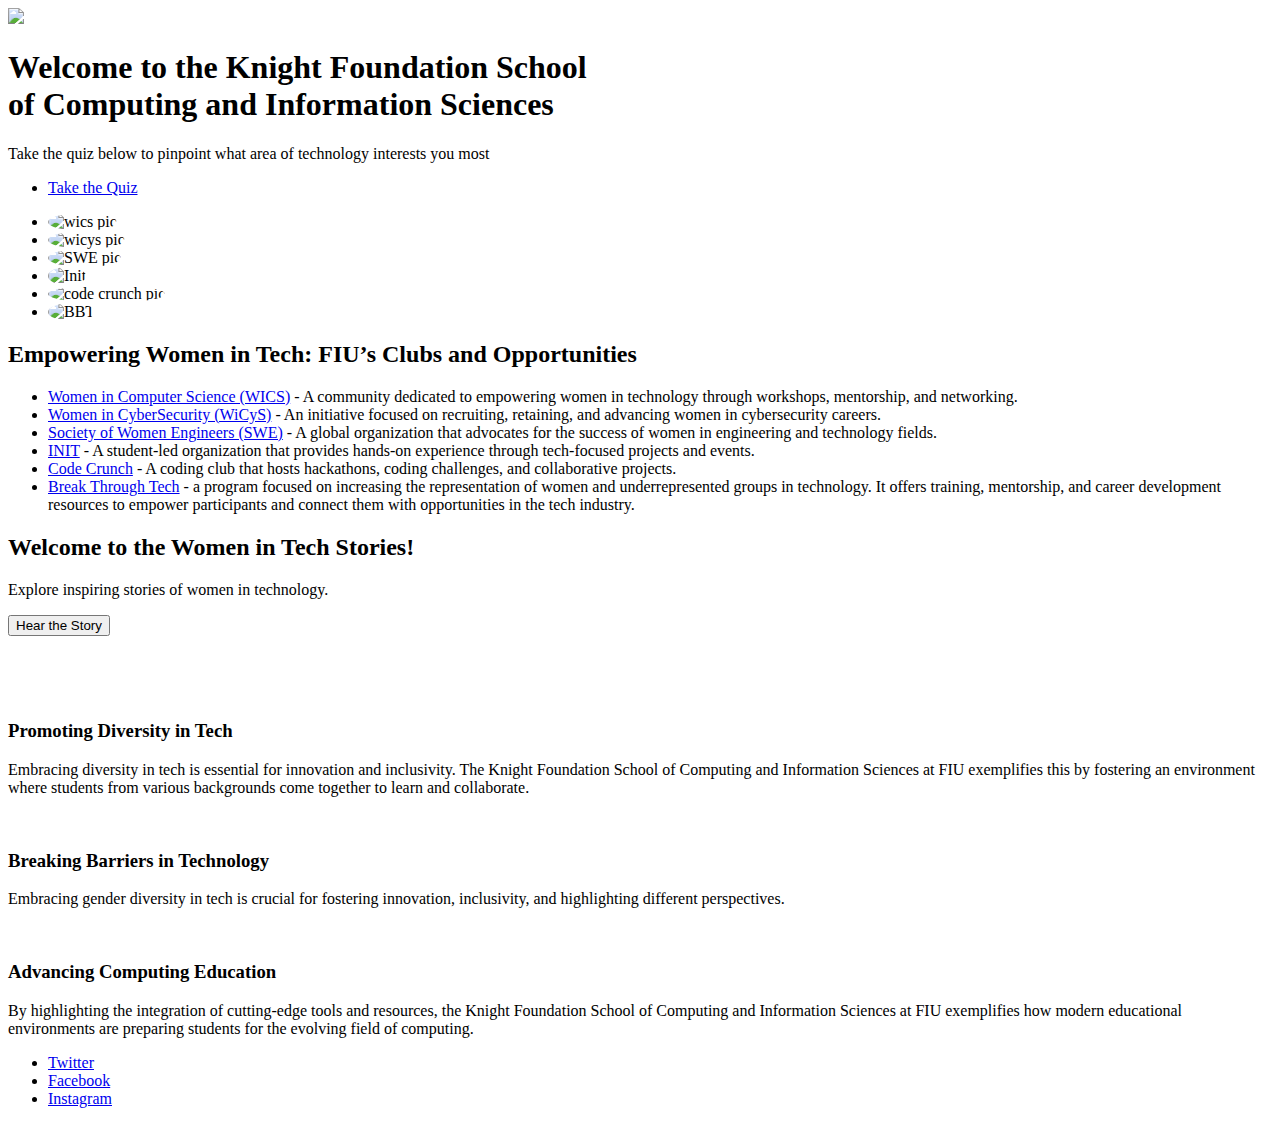
==== commit 17ae9e92: "Completed clubs" ====
--- a/templates/index.html
+++ b/templates/index.html
@@ -1,7 +1,7 @@
 <!DOCTYPE HTML>
 <html>
 <head>
-    <title>Photon by HTML5 UP</title>
+    <title>FindYourPath at FIU</title>
     <meta charset="utf-8" />
     <meta name="viewport" content="width=device-width, initial-scale=1, user-scalable=no" />
     <link rel="stylesheet" href="static/assets/css/main.css" />
@@ -29,23 +29,45 @@
             <div class="row gtr-150">
                 <div class="col-6 col-12-medium">
                     <ul class="major-icons">
-                        <li><span class="icon solid style1 major fa-code"></span></li>
-                        <li><span class="icon solid style2 major fa-bolt"></span></li>
-                        <li><span class="icon solid style3 major fa-camera-retro"></span></li>
-                        <li><span class="icon solid style4 major fa-cog"></span></li>
-                        <li><span class="icon solid style5 major fa-desktop"></span></li>
-                        <li><span class="icon solid style6 major fa-calendar"></span></li>
+                    <li><img src="static/images/wics.PNG" alt="wics pic" style="width:200px; height:110px; border-radius: 50%;"></li>
+                    <li><img src="static/images/wicyslogo.png" alt="wicys pic" style="width:200px; height:110px; border-radius: 50%;"></li>
+                    <li><img src="static/images/swe.png" alt="SWE pic" style="width:200px; height:110px; border-radius: 50%;"></li>
+                    <li><img src="static/images/init.jpeg" alt="Init" style="width:200px; height:110px; border-radius: 50%;"></li>
+                    <li><img src="static/images/codecrunch.jpeg" alt="code crunch pic" style="width:200px; height:110px; border-radius: 50%;"></li>
+                    <li><img src="static/images/break.jpeg" alt="BBT" style="width:200px; height:110px; border-radius: 50%;"></li>
                     </ul>
                 </div>
                 <div class="col-6 col-12-medium">
                     <header class="major">
-                        <h2>Lorem ipsum dolor adipiscing<br />
-                        amet dolor consequat</h2>
+                        <h2>Empowering Women in Tech: FIU’s Clubs and Opportunities<br />
+
                     </header>
-                    <p>Adipiscing a commodo ante nunc accumsan interdum mi ante adipiscing. A nunc lobortis non nisl amet vis volutpat aclacus nascetur ac non. Lorem curae eu ante amet sapien in tempus ac. Adipiscing id accumsan adipiscing ipsum.</p>
-                    <p>Blandit faucibus proin. Ac aliquam integer adipiscing enim non praesent vis commodo nunc phasellus cubilia ac risus accumsan. Accumsan blandit. Lobortis phasellus non lobortis dit varius mi varius accumsan lobortis. Blandit ante aliquam lacinia lorem lobortis semper morbi col faucibus vitae integer placerat accumsan orci eu mi odio tempus adipiscing adipiscing adipiscing curae consequat feugiat etiam dolore.</p>
-                    <p>Adipiscing a commodo ante nunc accumsan interdum mi ante adipiscing. A nunc lobortis non nisl amet vis volutpat aclacus nascetur ac non. Lorem curae eu ante amet sapien in tempus ac. Adipiscing id accumsan adipiscing ipsum.</p>
-                </div>
+<ul>
+  <li>
+    <a href="https://wics.cs.fiu.edu" target="_blank">Women in Computer Science (WICS)</a>
+    - A community dedicated to empowering women in technology through workshops, mentorship, and networking.
+  </li>
+  <li>
+          <a href="https://www.wicys.org/" target="_blank">Women in CyberSecurity (WiCyS)</a>
+    - An initiative focused on recruiting, retaining, and advancing women in cybersecurity careers.
+  </li>
+  <li>
+    <a href="https://swefiu.wordpress.com" target="_blank">Society of Women Engineers (SWE)</a>
+    - A global organization that advocates for the success of women in engineering and technology fields.
+  </li>
+  <li>
+          <a href="https://www.weareinit.org" target="_blank">INIT</a>
+    - A student-led organization that provides hands-on experience through tech-focused projects and events.
+  </li>
+  <li>
+    <a href="https://ba-00001.github.io/codecrunchclub/" target="_blank">Code Crunch</a>
+    - A coding club that hosts hackathons, coding challenges, and collaborative projects.  </li>
+
+      <li>
+          <a href="https://miami.breakthroughtech.org" target="_blank">Break Through Tech</a>
+    - a program focused on increasing the representation of women and underrepresented groups in technology. It offers training, mentorship, and career development resources to empower participants and connect them with opportunities in the tech industry.
+  </li>
+</ul>                </div>
             </div>
         </div>
     </section>
